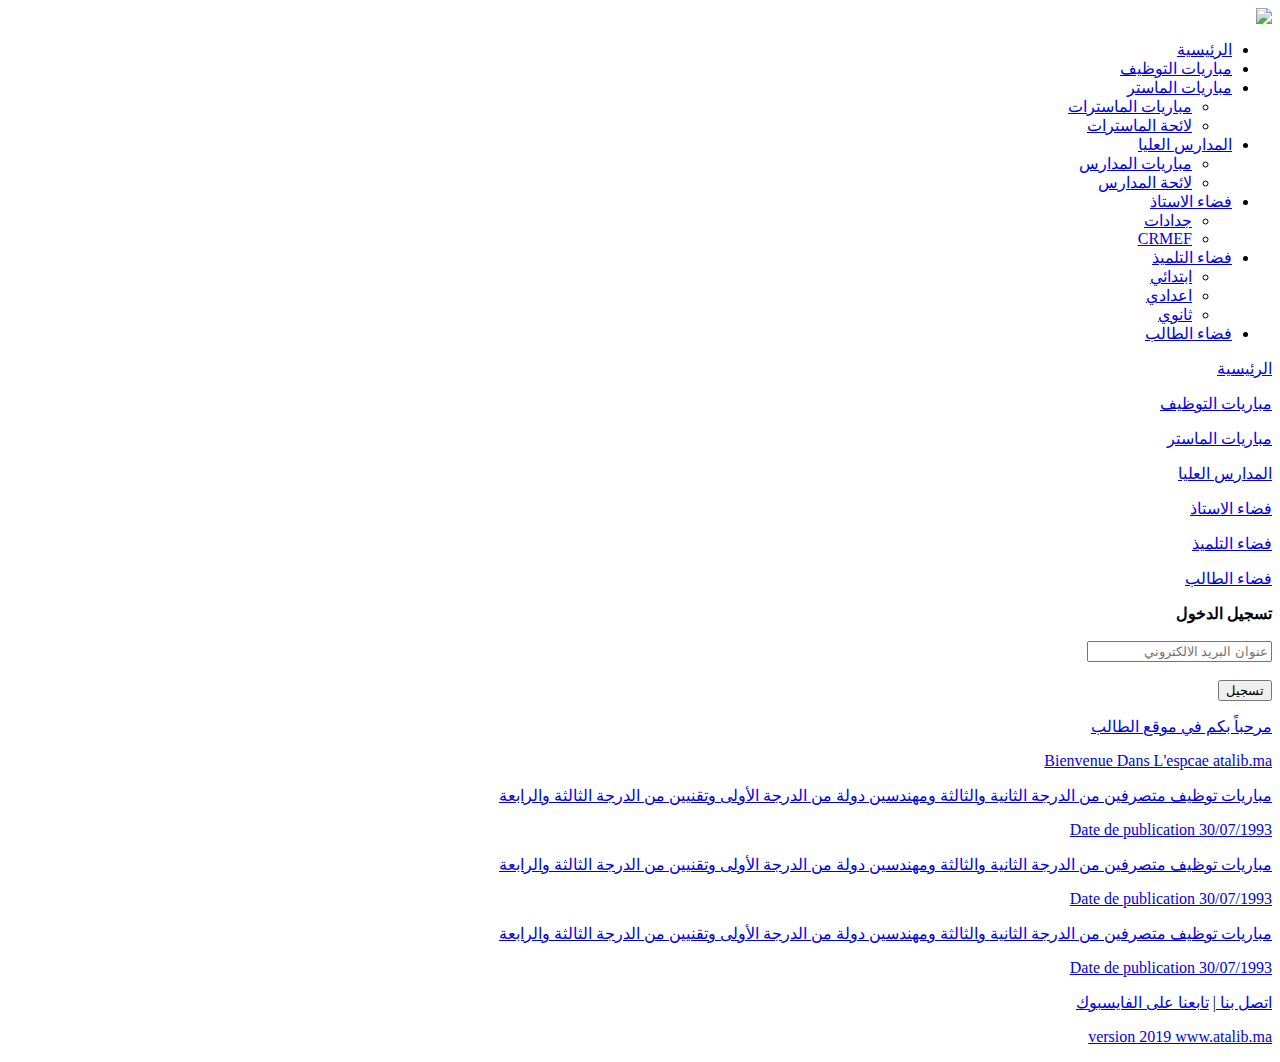
==== tawdif.html @ 52e44ca6 "Add files via upload" ====
<html>
    <head>
        
        <link rel="stylesheet" type="text/css "href="src/css/styleindex.css">
        <link rel="stylesheet" type="text/css "href="src/css/styletawdif.css">
        
        <title>مباريات التوظيف</title>
        
    </head>
    
    <body dir="rtl">
        <div id="arrier">
                
                    <div id="head">
                       <a href="index.html"> <img src="src\img\imgheader.jpg"></a>
                    </div>
                    
                    
                   
                     <div id="menu">
                        <ul>
                            <li><a href="index.html">الرئيسية</a></li>
                            <li><a href="tawdif.html">مباريات التوظيف</a></li>
                            <li class="menu1"><a href="index.html">مباريات الماستر</a>
                                <ul>
                                <li><a href="tawdif.html">مباريات الماسترات</a></li>
                                <li><a href="tawdif.html">لائحة الماسترات</a></li>
                                </ul>
                            </li>
                            <li  class="menu1"><a href="index.html">المدارس العليا</a>
                                <ul>
                                <li><a href="tawdif.html">مباريات المدارس</a></li>
                                <li><a href="tawdif.html">لائحة المدارس </a></li>
                                </ul>
                            </li>
                            <li class="menu1"><a href="index.html">فضاء الاستاذ</a>
                                <ul>
                                <li><a href="tawdif.html">جدادات</a></li>
                                <li><a href="tawdif.html">CRMEF</a></li>
                                </ul>
                            </li>
                            <li class="menu1"><a href="index.html">فضاء التلميذ</a>
                                <ul>
                                <li><a href="tawdif.html">ابتدائي</a></li>
                                <li><a href="tawdif.html">اعدادي</a></li>
                                <li><a href="tawdif.html">ثانوي</a></li>
                                </ul>
                            </li>
                            <li><a href="index.html">فضاء الطالب</a></li>
                        </ul>
                    </div>
                    
                    
                    
                    <div id="right">
                        
                        <div id ="right_menu">
                            
                            <a href="index.html">
                                <div id="right_menu_1">
                                    <p href="#">الرئيسية</p>
                                </div>
                            </a>
                            
                            <a href="tawdif.html">
                                <div id="right_menu_2">
                                    <p href="#">مباريات التوظيف</p>
                                </div>
                            </a>
                            
                            <a href="index.html">
                                <div id="right_menu_3">
                                    <p href="#">مباريات الماستر</p>
                                </div>
                            </a>
                            
                            <a href="index.html">
                                <div id="right_menu_4">
                                    <p href="#">المدارس العليا</p>
                                </div>
                            </a>
                            
                            <a href="index.html">
                                <div id="right_menu_5">
                                    <p href="#">فضاء الاستاذ</p>
                                </div>
                            </a>
                            
                            <a href="index.html">
                                <div id="right_menu_6">
                                    <p href="#">فضاء التلميذ</p>
                                </div>
                            </a>
                            
                            <a href="index.html">
                                <div id="right_menu_7">
                                    <p href="#">فضاء الطالب</p>
                                </div>
                            </a>
                            
                        </div>
                        
                        <div id="right_image">
                            
                        </div>
                        
                        
                    </div>
                    
                    
                    
                    <div id="left">
                        <div id="left_inscription">
                            <p>
                                <form methode="get" action="">
                                    <label for="Email">
                                       <strong> تسجيل الدخول</strong>
                                    </label>
                                    </br></br>
                                    <input type="texte" name="Email" id="Email" placeholder="عنوان البريد الالكتروني">
                                    </br></br>
                                    <a href="index.html"><input type="submit" name="okbutton" id="okbutton" value="تسجيل" > </a>
                                </form>
                            </p>
                        </div>
                        
                        <div id="left_image">
                            
                        </div>
                        
                    </div>
                    
                    
                    
                    <div id="contenu">
                        <a href="index.html">
                        <div id="contenu_header">
                            <p id="p1">مرحباً بكم في موقع الطالب</p>
                            <p id="p2">Bienvenue Dans L'espcae atalib.ma</p>
                        </div>
                        </a>
                        <div id="contenu_limite">
                            
                            <a href="index.html">
                                <div id="an1">
                                    <p>
                                        مباريات توظيف متصرفين من الدرجة الثانية والثالثة ومهندسين دولة من الدرجة الأولى وتقنيين من الدرجة الثالثة والرابعة
                                    </p>
                                    <div id="date1">
                                        <p>30/07/1993 Date de publication</p>
                                    </div>
                                </div>
                            </a>
                            
                            <a href="index.html">
                                <div id="an1">
                                    <p>
                                        مباريات توظيف متصرفين من الدرجة الثانية والثالثة ومهندسين دولة من الدرجة الأولى وتقنيين من الدرجة الثالثة والرابعة
                                    </p>
                                    <div id="date1">
                                        <p>30/07/1993 Date de publication</p>
                                    </div>
                                </div>
                            </a>
                            
                            <a href="index.html">
                                <div id="an1">
                                    <p>
                                        مباريات توظيف متصرفين من الدرجة الثانية والثالثة ومهندسين دولة من الدرجة الأولى وتقنيين من الدرجة الثالثة والرابعة
                                    </p>
                                    <div id="date1">
                                        <p>30/07/1993 Date de publication</p>
                                    </div>
                                </div>
                            </a>
                            
                            
                        </div>
                        
                    </div>
                    
                    
                    
                    
                    <div id="pied">
                        <div id="pied_right">
                            <p>
                            <a href="index.html" >
                                 اتصل بنا
                            </a>
                            |
                            <a href="https://www.facebook.com/groups/2336538829793605/">
                                تابعنا على الفايسبوك
                            </a>
                            
                            </p>
                              
                        </div>
                        
                        <div id="pied_left">
                            <a href="index.html">
                                <p>version 2019 www.atalib.ma</p>
                            </a>
                        </div>
                        
                    </div>
                    
                    
        
        </div>
    </body>
    
</html>
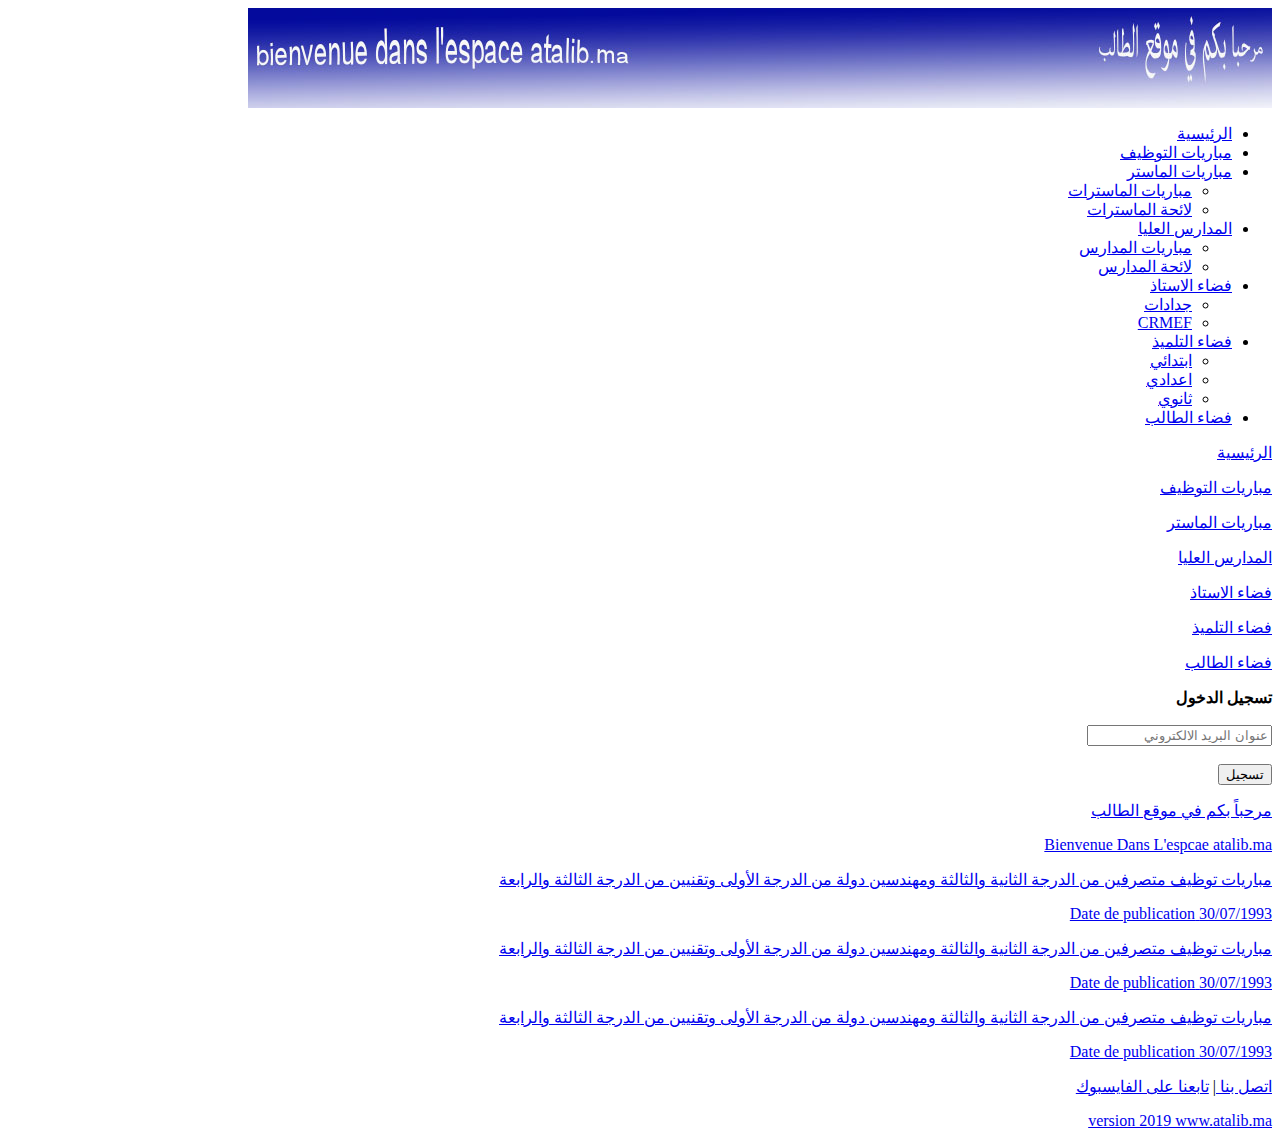
==== commit eacb5903: "Update tawdif.html" ====
--- a/tawdif.html
+++ b/tawdif.html
@@ -12,7 +12,7 @@
         <div id="arrier">
                 
                     <div id="head">
-                       <a href="index.html"> <img src="src\img\imgheader.jpg"></a>
+                       <a href="index.html"> <img src="img\imgheader.jpg"></a>
                     </div>
                     
                     
@@ -210,4 +210,4 @@
         </div>
     </body>
     
-</html>+</html>
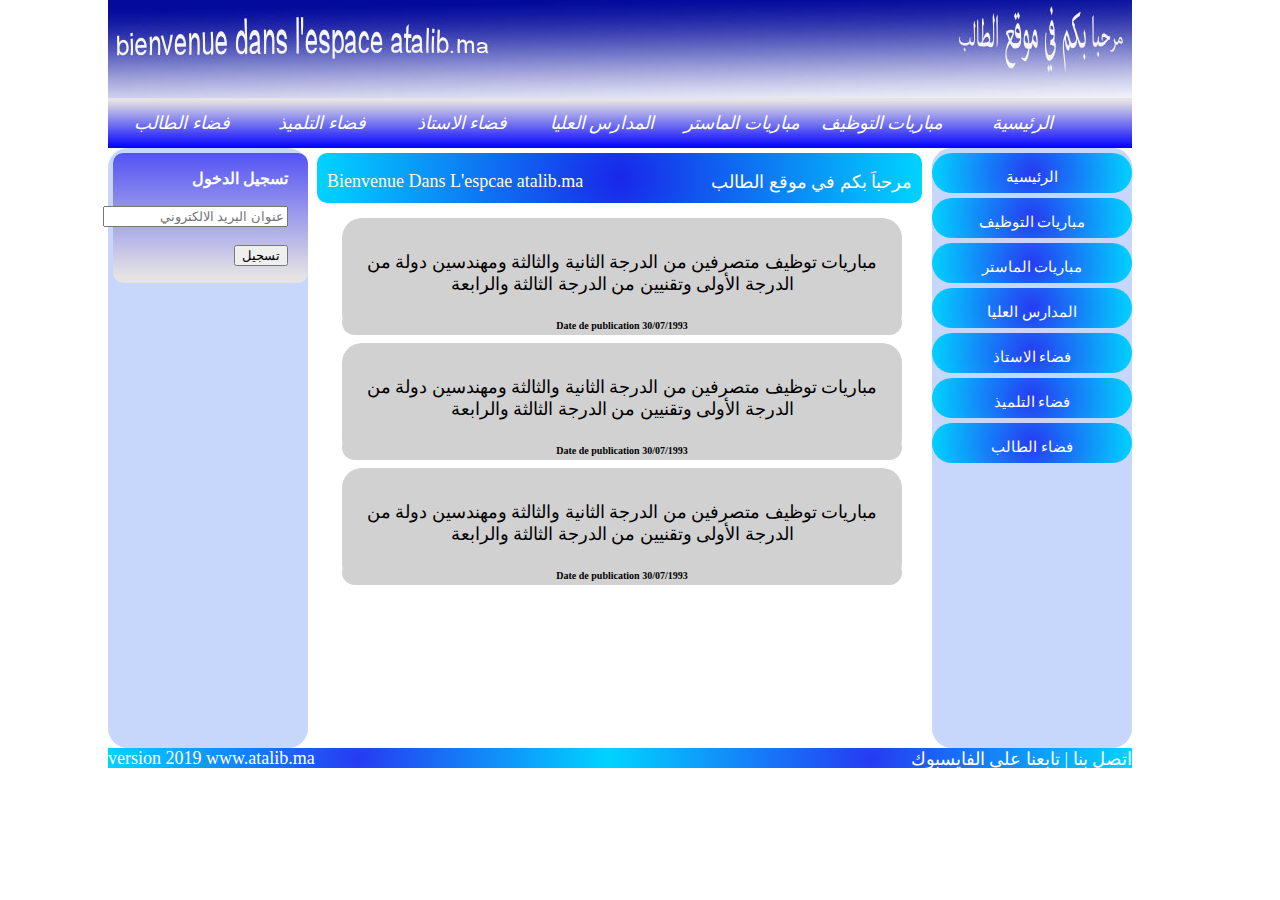
==== commit ae68bd0a: "Update tawdif.html" ====
--- a/tawdif.html
+++ b/tawdif.html
@@ -1,8 +1,8 @@
 <html>
     <head>
         
-        <link rel="stylesheet" type="text/css "href="src/css/styleindex.css">
-        <link rel="stylesheet" type="text/css "href="src/css/styletawdif.css">
+        <link rel="stylesheet" type="text/css "href="src/CSS/styleindex.css">
+        <link rel="stylesheet" type="text/css "href="src/CSS/styletawdif.css">
         
         <title>مباريات التوظيف</title>
         
@@ -12,7 +12,7 @@
         <div id="arrier">
                 
                     <div id="head">
-                       <a href="index.html"> <img src="img\imgheader.jpg"></a>
+                       <a href="index.html"> <img src="src/img/imgheader.jpg"></a>
                     </div>
                     
                     
--- a/src/CSS/styleindex.css
+++ b/src/CSS/styleindex.css
@@ -0,0 +1,472 @@
+#arrier{
+            margin-top: -10px;
+            width: 1024px;
+            height: 768px;
+            background-color: #FFFFFF;
+            margin-right: 140px;
+        }
+#head{
+            margin-top: -5px;
+            width: 1024px;
+            height: 100px;
+            /*background-image: linear-gradient(to bottom, blue, #AFAFAF 100% );*/
+            margin-left: 0px;
+            
+            
+           
+        }
+        /*#head p{
+                text-align: center;
+                font-size: large;
+                line-height: 90px;
+                color: white;
+                font-size: 30px;
+        }*/
+#menu{
+            
+            width: 1024;
+            height: 50px;
+            position: relative;
+            background-image: linear-gradient(to bottom, #E5E3E3 5%, blue );
+            margin-top: -16px;
+            
+        }
+        #menu ul{
+                  list-style: none;
+        }
+        #menu ul li{
+                
+                float: right;
+                width: 140px;
+                height: 50px;
+                text-align: center;
+                line-height: 50px;
+                
+        }
+        #menu ul li a{
+                color: #fff;
+                text-decoration: none;
+                display: block;
+                font-style: italic;
+                font-size: large;
+                border-right: 20px;
+                
+        }
+        #menu ul li a:hover{
+                
+                color: #F42116;
+                
+        }
+        
+        
+        .menu1 ul{
+                        
+        }
+        
+        .menu1 ul li{
+                   margin-right: -45px;
+                   background-image: radial-gradient(circle, blue 0%, white 100%);
+                   display: none;
+                   animation: ann1 10ms ease;
+        }
+        .menu1 ul li a{
+                        color: white;
+                        font-style: italic;
+                        
+        }
+        
+        .menu1 ul li a:hover{
+                        color: #F42116;
+                        font-style: italic;
+                       
+        }
+        
+        #menu ul li:hover ul li {
+                        display: block;
+                        
+        }
+        
+        @keyframes ann1  {
+                        0%{
+                                /*transform: scale(2,2) rotatex(90deg)*/
+                                transform : scale(0.3) translateY(-60px) 
+                       }
+                        100%{
+                                /*transform: scale(1,1) rotate(0deg)*/
+                                transform :scale(1) translateY(0px) 
+                        }
+        }
+        
+#right{
+            width: 200px;
+            height: 600px;
+            background-color: #C7D7FC;
+            border-radius: 20px;
+            float: right;
+            
+        }
+        #right #right_menu{
+                width: 200px;
+                height: 330px;
+                background-color: #C7D7FC;
+                float: right;
+                border-radius: 20px;
+        }
+        #right #right_menu #right_menu_1{
+                margin-top: 5px;
+                width: 200px;
+                height: 40px;
+                background-image: radial-gradient(circle, #263BF2 0%, #00d4ff 100%);
+                float: right;
+                border-radius: 20px;
+        }
+        
+        #right #right_menu #right_menu_1 p{
+                
+                text-align: center;
+                font-size: 15px;
+                color: white;
+                
+        }
+         #right #right_menu #right_menu_2{
+                margin-top: 5px;
+                width: 200px;
+                height: 40px;
+                background-image: radial-gradient(circle, #263BF2 0%, #00d4ff 100%);
+                float: right;
+                border-radius: 20px;
+        }
+        #right #right_menu #right_menu_2 p{
+                
+                text-align: center;
+                font-size: 15px;
+                color: white;
+        }
+         #right #right_menu #right_menu_3{
+                margin-top: 5px;
+                width: 200px;
+                height: 40px;
+                background-image: radial-gradient(circle, #263BF2 0%, #00d4ff 100%);
+                float: right;
+                border-radius: 20px;
+        }
+        #right #right_menu #right_menu_3 p{
+                
+                text-align: center;
+                font-size: 15px;
+                color: white;
+        }
+         #right #right_menu #right_menu_4{
+                margin-top: 5px;
+                width: 200px;
+                height: 40px;
+                background-image: radial-gradient(circle, #263BF2 0%, #00d4ff 100%);
+                float: right;
+                border-radius: 20px;
+        }
+        #right #right_menu #right_menu_4 p{
+                
+                text-align: center;
+                font-size: 15px;
+                color: white;
+        }
+         #right #right_menu #right_menu_5{
+                margin-top: 5px;
+                width: 200px;
+                height: 40px;
+                background-image: radial-gradient(circle, #263BF2 0%, #00d4ff 100%);
+                float: right;
+                border-radius: 20px;
+        }
+        #right #right_menu #right_menu_5 p{
+                
+                text-align: center;
+                font-size: 15px;
+                color: white;
+        }
+         #right #right_menu #right_menu_6{
+                margin-top: 5px;
+                width: 200px;
+                height: 40px;
+                background-image: radial-gradient(circle, #263BF2 0%, #00d4ff 100%);
+                float: right;
+                border-radius: 20px;
+        }
+        #right #right_menu #right_menu_6 p{
+                
+                text-align: center;
+                font-size: 15px;
+                color: white;
+        }
+        
+         #right #right_menu #right_menu_7{
+                margin-top: 5px;
+                width: 200px;
+                height: 40px;
+                background-image: radial-gradient(circle, #263BF2 0%, #00d4ff 100%);
+                float: right;
+                border-radius: 20px;
+        }
+        #right #right_menu #right_menu_7 p{
+                
+                text-align: center;
+                font-size: 15px;
+                color: white;
+        }
+        #right #right_menu #right_menu_1 p:hover,
+        #right #right_menu #right_menu_2 p:hover,
+        #right #right_menu #right_menu_3 p:hover,
+        #right #right_menu #right_menu_4 p:hover,
+        #right #right_menu #right_menu_5 p:hover,
+        #right #right_menu #right_menu_6 p:hover,
+        #right #right_menu #right_menu_7 p:hover{
+                color: #FC432A;
+        }
+        
+        
+       /* #right #right_image{
+                margin-top: 5px;
+                width: 200px; 
+                height: 260px ;
+                background-color: white;
+                margin-right: 0px;
+                float: right;
+                border-radius: 20px;
+        }*/
+        
+#left{
+            width: 200px;
+            height: 600px;
+            background-color: #C7D7FC;
+            float: left;
+            border-radius: 20px;
+        }
+        #left #left_inscription{
+                margin-top: 5px;
+                width: 175px; 
+                height: 130px ;
+                background-image: linear-gradient(to top, #E5E3E3 5%, #5353F4 );
+                float: right;
+                padding-right: 20px;
+                color: #FCFCFC;
+                border-radius: 10px;
+                
+        }
+       
+        /*#left #left_image{
+                margin-top: 5px;
+                width: 195px; 
+                height: 456px ;
+                background-color: white;
+                float: right;
+                border-radius: 20px;
+                
+        }*/
+#contenu{
+            margin-top: -0px;
+            width: 624px;
+            height: 600px;
+            background-color: #FFFFFF;
+            margin-right: 200px;
+            border-radius: 20px
+        }
+        #contenu #contenu_header{
+                margin-top: 5px;
+                width: 605px;
+                height: 50px;
+                background-image: radial-gradient(circle, #1927EA 0%, #00d4ff 100%);
+                float: right;
+                margin-right: 10px;
+                border-radius: 10px;
+        }
+                #contenu #contenu_header #p1{
+                float: right;
+                padding-right: 10px;
+                color: white;
+                font-size: large;
+                animation: annimationtexte1 2s  infinite;
+                overflow: hidden;
+                white-space: nowrap;
+                }
+                #contenu #contenu_header #p2{
+                float: left;
+                padding-left: 10px;
+                color: white;
+                font-size: large;
+                animation: annimationtexte2 5s steps(100) 3s infinite;
+                overflow: hidden;
+                white-space: nowrap;
+                }
+        
+        @keyframes annimationtexte1{
+                0%{
+                   width: 0ch;   
+                }
+                100%{
+                    width: 30ch;
+                }       
+        }
+        @keyframes annimationtexte2{
+                0%{
+                   width: 0ch;   
+                }
+                50%{
+                    width: 30ch;
+                }
+                100%{
+                    width: 30ch;
+                }       
+        }
+        
+        #contenu #contenu_limite{
+                margin-top: 5px;
+                width: 605px;
+                height: 535px;
+                background-color: #FFFFFF;
+                float: right;
+                margin-right: 10px;
+                border-radius: 20px;
+                
+        }
+        #contenu #contenu_limite #contenu_limite_section1{
+                width: 200px;
+                height: 100px;
+                background-image: radial-gradient(circle, #D3D3D3 0%, #E8EDF4 90%);
+                margin-top: 30px;
+                margin-right: 90px;
+                float: right;
+                border-radius: 15px;
+        }
+        
+        #contenu #contenu_limite #contenu_limite_section1 p{
+                color: blue;
+                text-align: center;
+                padding-top: 20px;
+                font-size: large;
+        }
+        
+         #contenu #contenu_limite #contenu_limite_section2{
+                width: 200px;
+                height: 100px;
+                background-image: radial-gradient(circle,  #D3D3D3 0%, #E8EDF4 90%);
+                margin-top: 30px;
+                margin-left: 90px;
+                float: left;
+                border-radius: 15px;
+        }
+        #contenu #contenu_limite #contenu_limite_section2 p{
+                color: blue;
+                text-align: center;
+                padding-top: 20px;
+                font-size: large;
+        }
+         #contenu #contenu_limite #contenu_limite_section3{
+                width: 200px;
+                height: 100px;
+                background-image: radial-gradient(circle,  #D3D3D3 0%, #E8EDF4 90%);
+                margin-top: 30px;
+                margin-right: 90px;
+                float: right;
+                border-radius: 15px;
+        }
+        #contenu #contenu_limite #contenu_limite_section3 p{
+                color: blue;
+                text-align: center;
+                padding-top: 20px;
+                font-size: large;
+        }
+        #contenu #contenu_limite #contenu_limite_section4{
+                width: 200px;
+                height: 100px;
+                background-image: radial-gradient(circle,  #D3D3D3 0%, #E8EDF4 90%);
+                margin-top: 30px;
+                margin-left: 90px;
+                float: left;
+                border-radius: 15px;
+        }
+        #contenu #contenu_limite #contenu_limite_section4 p{
+                color: blue;
+                text-align: center;
+                padding-top: 20px;
+                font-size: large;
+        }
+        
+         #contenu #contenu_limite #contenu_limite_section5{
+                width: 200px;
+                height: 100px;
+                background-image: radial-gradient(circle,  #D3D3D3 0%, #E8EDF4 90%);
+                margin-top: 30px;
+                margin-right: 90px;
+                float: right;
+                border-radius: 15px;
+        }
+        #contenu #contenu_limite #contenu_limite_section5 p{
+                color: blue;
+                text-align: center;
+                padding-top: 20px;
+                font-size: large;
+        }
+        #contenu #contenu_limite #contenu_limite_section6{
+                width: 200px;
+                height: 100px;
+                background-image: radial-gradient(circle,  #D3D3D3 0%, #E8EDF4 90%);
+                margin-top: 30px;
+                margin-left: 90px;
+                float: left;
+                border-radius: 15px;
+        }
+        #contenu #contenu_limite #contenu_limite_section6 p{
+                color: blue;
+                text-align: center;
+                padding-top: 20px;
+                font-size: large;
+        }
+         #contenu #contenu_limite #contenu_limite_section1 p:hover,
+        #contenu #contenu_limite #contenu_limite_section2 p:hover,
+        #contenu #contenu_limite #contenu_limite_section3 p:hover,
+        #contenu #contenu_limite #contenu_limite_section4 p:hover,
+        #contenu #contenu_limite #contenu_limite_section5 p:hover,
+        #contenu #contenu_limite #contenu_limite_section6 p:hover
+        {
+                color: #FC432A;
+        }
+#pied{
+            margin-top: 0px;
+            width: 1024px;
+            height: 20px;
+            background-color: red;
+        }
+        #pied #pied_right{
+            width: 524px ;
+            height: 20px ;
+            background-image: radial-gradient(circle, #263BF2 0%, #00d4ff 100%);
+            float:right;
+            
+        }
+        #pied #pied_left{
+            width: 500px ;
+            height: 20px ;
+            background: green;
+            float: left;
+            background-image: radial-gradient(circle, #263BF2 0%, #00d4ff 100%);
+            
+        }
+       #pied #pied_right p{
+                float: right;
+                margin-top: 0px;
+                color: white;
+                font-size: large;   
+        }
+        #pied #pied_right a{
+                text-decoration: none;
+                margin-top: 0px;
+                color: white;
+                font-size: large;   
+        }
+        #pied #pied_left p{
+                float: left;
+                margin-top: 0px;
+                color: white;
+                font-size: large;
+                
+        }--- a/src/CSS/styletawdif.css
+++ b/src/CSS/styletawdif.css
@@ -0,0 +1,29 @@
+#contenu #contenu_limite #an1{
+    width: 560px;
+    height: 100px;
+    background-color: #D1D1D1;
+    border-radius: 20px;
+    text-align: center;
+    float: right;
+    margin-right: 20px;
+    margin-top: 10px;
+    padding-top: 15px;
+    font-size: large;
+}
+        #contenu #contenu_limite #an1 p{
+            text-decoration: none;
+            color: black;
+        }
+#contenu #contenu_limite #an1 #date1{
+    width: 560px;
+    height: 20px;
+    background-color: #D1D1D1;
+    border-radius: 20px;
+    text-align: center;
+    margin-top: -3px;
+    padding-bottom: 5px;
+    float: right;
+    font-weight: bold;
+    font-size: 10px;
+    text-decoration: none;
+}